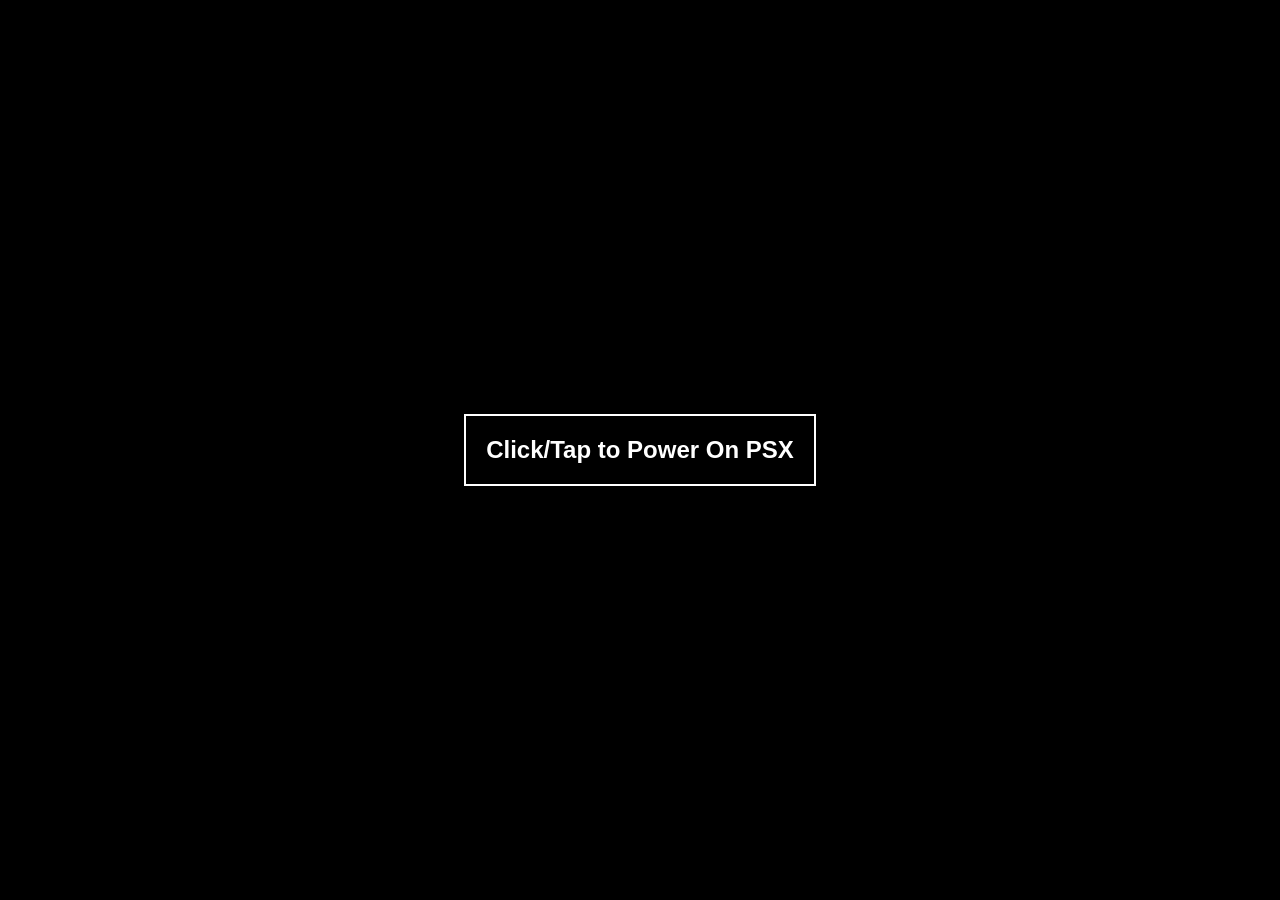
==== index.html @ 3f41aadb "Update index.html" ====
<!DOCTYPE html>
<html lang="en">
<head>
    <meta charset="UTF-8">
    <meta name="viewport" content="width=device-width, initial-scale=1.0">
    <script src="mini-coi.js"></script> 
    <title>PSX CD Player - PS5 Edition</title>
    <link rel="stylesheet" href="style.css">
</head>
<body>

    <div id="youtube-engine" style="position: absolute; top: 0; left: 0; width: 1px; height: 1px; opacity: 0.01; overflow: hidden;"></div>

    <div id="start-overlay" style="z-index: 99999; position: fixed; top: 0; left: 0; width: 100%; height: 100%; background: black; display: flex; align-items: center; justify-content: center; cursor: pointer;">
        <div id="start-button" style="color: white; font-family: sans-serif; font-size: 24px; border: 2px solid white; padding: 20px;">Click/Tap to Power On PSX</div>
    </div>

    <div class="ps1-wrapper" id="main-ui">
        <div class="scaling-container">
            <img src="PSXPLAYER.png" class="background" alt="PSX UI">
            
            <div id="btn-next" class="hitbox circle" style="left: 23%; top: 7.5%;"></div>
            <div id="btn-ff" class="hitbox circle" style="left: 23%; top: 22.5%;"></div>
            <div id="btn-play" class="hitbox circle" style="left: 23%; top: 35.5%;"></div>
            <div id="btn-stop" class="hitbox circle" style="left: 23%; top: 49.5%;"></div>
            <div id="btn-pause" class="hitbox circle" style="left: 23%; top: 62.5%;"></div>
            <div id="btn-rw" class="hitbox circle" style="left: 23%; top: 76.5%;"></div>
            <div id="btn-prev" class="hitbox circle" style="left: 23%; top: 89.5%;"></div>

            <div id="btn-viz-toggle" class="hitbox circle" style="left: 44.5%; top: 21.5%;"></div>
            <div id="btn-open-bios" class="hitbox circle" style="left: 81%; top: 67%;"></div>
            <div id="btn-open" class="hitbox circle" style="left: 81%; top: 80.5%;"></div>
        </div>
    </div>

    <div id="visualizer-overlay" class="hidden">
        <canvas id="viz-canvas"></canvas>
        <div id="btn-exit-viz">Back to Player</div>
    </div>

    <script src="https://www.youtube.com/iframe_api"></script>
    <script src="player.js"></script>
</body>
</html>
---- style.css ----
body {
    margin: 0; 
    padding: 0;
    background-color: #000; 
    color: #fff;
    font-family: sans-serif; 
    overflow: hidden;
    display: flex; 
    justify-content: center; 
    align-items: center;
    width: 100vw; 
    height: 100vh;
}

/* FIXED: Higher Z-Index (10000) ensures this screen 
   is the ONLY thing clickable until "Power On"
*/
#start-overlay {
    position: fixed; 
    top: 0; 
    left: 0;
    width: 100vw; 
    height: 100vh;
    background: #000; 
    display: flex;
    justify-content: center; 
    align-items: center;
    z-index: 10000; 
    cursor: pointer;
}

#start-button {
    padding: 20px 40px; 
    border: 2px solid #00ff00;
    color: #00ff00; 
    font-weight: bold; 
    font-size: 24px;
    animation: pulse 1.5s infinite;
}

@keyframes pulse {
    0% { opacity: 1; }
    50% { opacity: 0.5; }
    100% { opacity: 1; }
}

.ps1-wrapper { 
    width: 100%; 
    height: 100%; 
    display: flex; 
    justify-content: center; 
    align-items: center; 
}

.scaling-container {
    position: relative; 
    width: 100vw; 
    height: 56.25vw; 
    max-height: 100vh; 
    max-width: 177.78vh;
}

.background { 
    position: absolute; 
    top: 0; 
    left: 0; 
    width: 100%; 
    height: 100%; 
    object-fit: contain; 
    z-index: 1; 
}

/* HITBOX BASE 
*/
.hitbox {
    position: absolute;
    cursor: pointer;
    background: rgba(255, 0, 255, 0.4); /* Pink for testing visibility */
    border: 1px solid rgba(255, 255, 255, 0.5);
    z-index: 9999 !important; /* Always on top of the background image */
    pointer-events: auto !important;
    width: 3.5% !important; 
    height: 6% !important;
    border-radius: 50% !important; 
    transform: translate(-50%, -50%); /* Centers the hitbox on the coordinate */
}

/* Make the Play button slightly larger for easier tapping on TV */
#btn-play {
    width: 6% !important;
    height: 10% !important;
}

.hidden { display: none !important; }
.visible { display: block !important; }

#visualizer-overlay {
    position: fixed; 
    top: 0; 
    left: 0; 
    width: 100vw; 
    height: 100vh;
    background: #000; 
    z-index: 100; 
    display: flex;
    flex-direction: column; 
    justify-content: center; 
    align-items: center;
}

#viz-canvas { width: 100%; height: 90%; }

#btn-exit-viz { 
    margin-top: 10px; 
    padding: 10px 20px; 
    background: #444; 
    border: 2px solid #fff; 
    cursor: pointer;
}
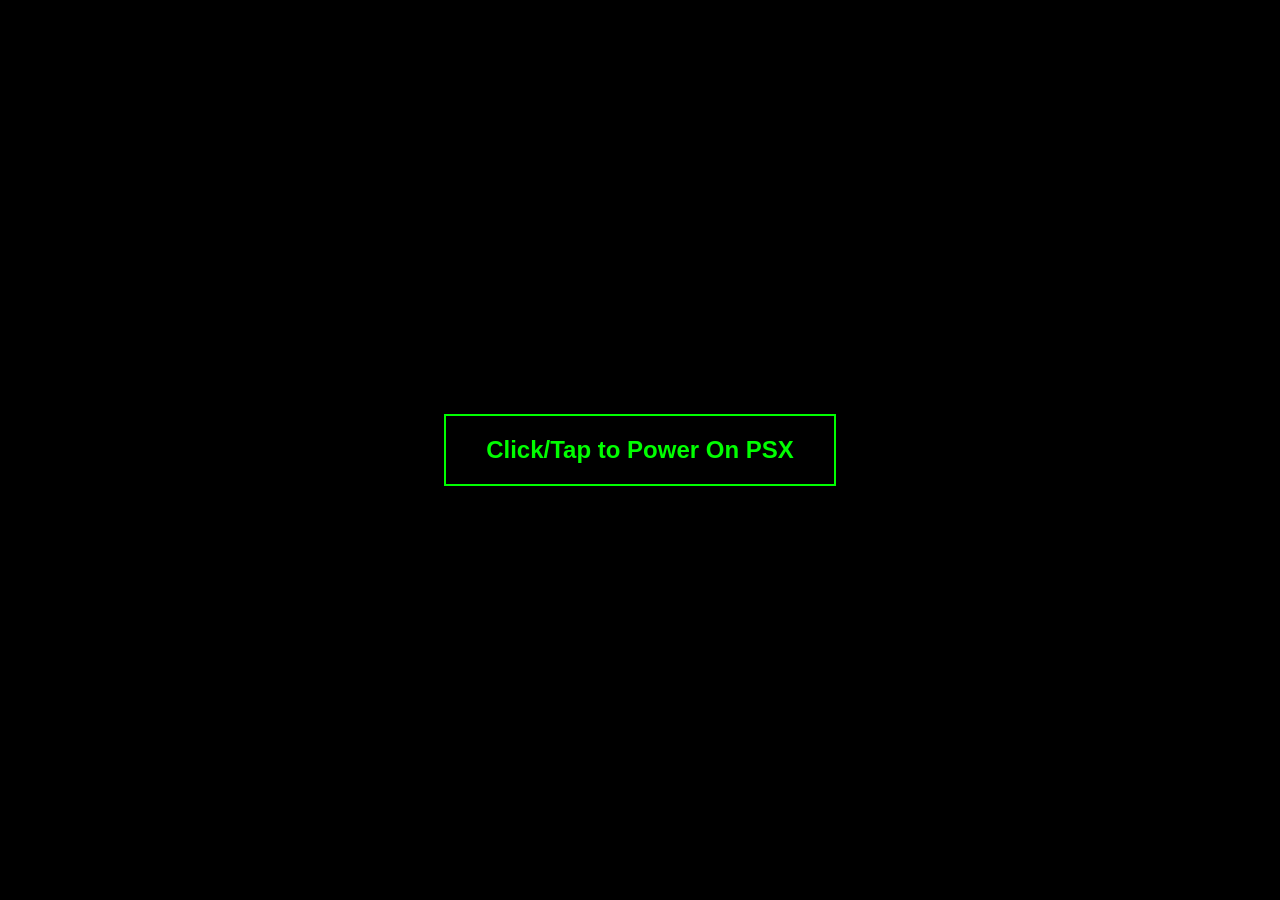
==== commit dd73ffa6: "Refactor HTML structure and remove inline styles" ====
--- a/index.html
+++ b/index.html
@@ -3,16 +3,15 @@
 <head>
     <meta charset="UTF-8">
     <meta name="viewport" content="width=device-width, initial-scale=1.0">
-    <script src="mini-coi.js"></script> 
     <title>PSX CD Player - PS5 Edition</title>
     <link rel="stylesheet" href="style.css">
 </head>
 <body>
 
-    <div id="youtube-engine" style="position: absolute; top: 0; left: 0; width: 1px; height: 1px; opacity: 0.01; overflow: hidden;"></div>
+    <div id="youtube-engine"></div>
 
-    <div id="start-overlay" style="z-index: 99999; position: fixed; top: 0; left: 0; width: 100%; height: 100%; background: black; display: flex; align-items: center; justify-content: center; cursor: pointer;">
-        <div id="start-button" style="color: white; font-family: sans-serif; font-size: 24px; border: 2px solid white; padding: 20px;">Click/Tap to Power On PSX</div>
+    <div id="start-overlay">
+        <div id="start-button">Click/Tap to Power On PSX</div>
     </div>
 
     <div class="ps1-wrapper" id="main-ui">
@@ -28,13 +27,13 @@
             <div id="btn-prev" class="hitbox circle" style="left: 23%; top: 89.5%;"></div>
 
             <div id="btn-viz-toggle" class="hitbox circle" style="left: 44.5%; top: 21.5%;"></div>
+            
             <div id="btn-open-bios" class="hitbox circle" style="left: 81%; top: 67%;"></div>
             <div id="btn-open" class="hitbox circle" style="left: 81%; top: 80.5%;"></div>
         </div>
     </div>
 
-    <div id="visualizer-overlay" class="hidden">
-        <canvas id="viz-canvas"></canvas>
+    <div id="video-ui-overlay" class="hidden">
         <div id="btn-exit-viz">Back to Player</div>
     </div>
 
--- a/style.css
+++ b/style.css
@@ -12,9 +12,7 @@
     height: 100vh;
 }
 
-/* FIXED: Higher Z-Index (10000) ensures this screen 
-   is the ONLY thing clickable until "Power On"
-*/
+/* Power On Screen */
 #start-overlay {
     position: fixed; 
     top: 0; 
@@ -44,6 +42,12 @@
     100% { opacity: 1; }
 }
 
+/* The YouTube Engine: Transition added for smooth scaling */
+#youtube-engine {
+    border: none;
+    transition: all 0.5s ease-in-out;
+}
+
 .ps1-wrapper { 
     width: 100%; 
     height: 100%; 
@@ -70,30 +74,31 @@
     z-index: 1; 
 }
 
-/* HITBOX BASE 
-*/
+/* HITBOX BASE - Using your specific centering and sizing */
 .hitbox {
     position: absolute;
     cursor: pointer;
     background: rgba(255, 0, 255, 0.4); /* Pink for testing visibility */
     border: 1px solid rgba(255, 255, 255, 0.5);
-    z-index: 9999 !important; /* Always on top of the background image */
+    z-index: 9999 !important; 
     pointer-events: auto !important;
     width: 3.5% !important; 
     height: 6% !important;
     border-radius: 50% !important; 
-    transform: translate(-50%, -50%); /* Centers the hitbox on the coordinate */
+    transform: translate(-50%, -50%); 
 }
 
-/* Make the Play button slightly larger for easier tapping on TV */
+/* Make the Play button slightly larger */
 #btn-play {
     width: 6% !important;
     height: 10% !important;
 }
 
+/* Utility Classes */
 .hidden { display: none !important; }
 .visible { display: block !important; }
 
+/* Video/Visualizer Overlay Layer */
 #visualizer-overlay {
     position: fixed; 
     top: 0; 
@@ -101,19 +106,22 @@
     width: 100vw; 
     height: 100vh;
     background: #000; 
-    z-index: 100; 
+    z-index: 1100; /* Lower than start-overlay but higher than main UI */
     display: flex;
     flex-direction: column; 
     justify-content: center; 
     align-items: center;
+    pointer-events: none; /* Allows clicks to pass to the video unless hitting the exit button */
 }
 
-#viz-canvas { width: 100%; height: 90%; }
-
 #btn-exit-viz { 
-    margin-top: 10px; 
-    padding: 10px 20px; 
+    position: absolute;
+    bottom: 30px; 
+    padding: 10px 30px; 
     background: #444; 
+    color: white;
     border: 2px solid #fff; 
     cursor: pointer;
+    z-index: 10000; /* Ensure button is clickable over the video */
+    pointer-events: auto;
 }
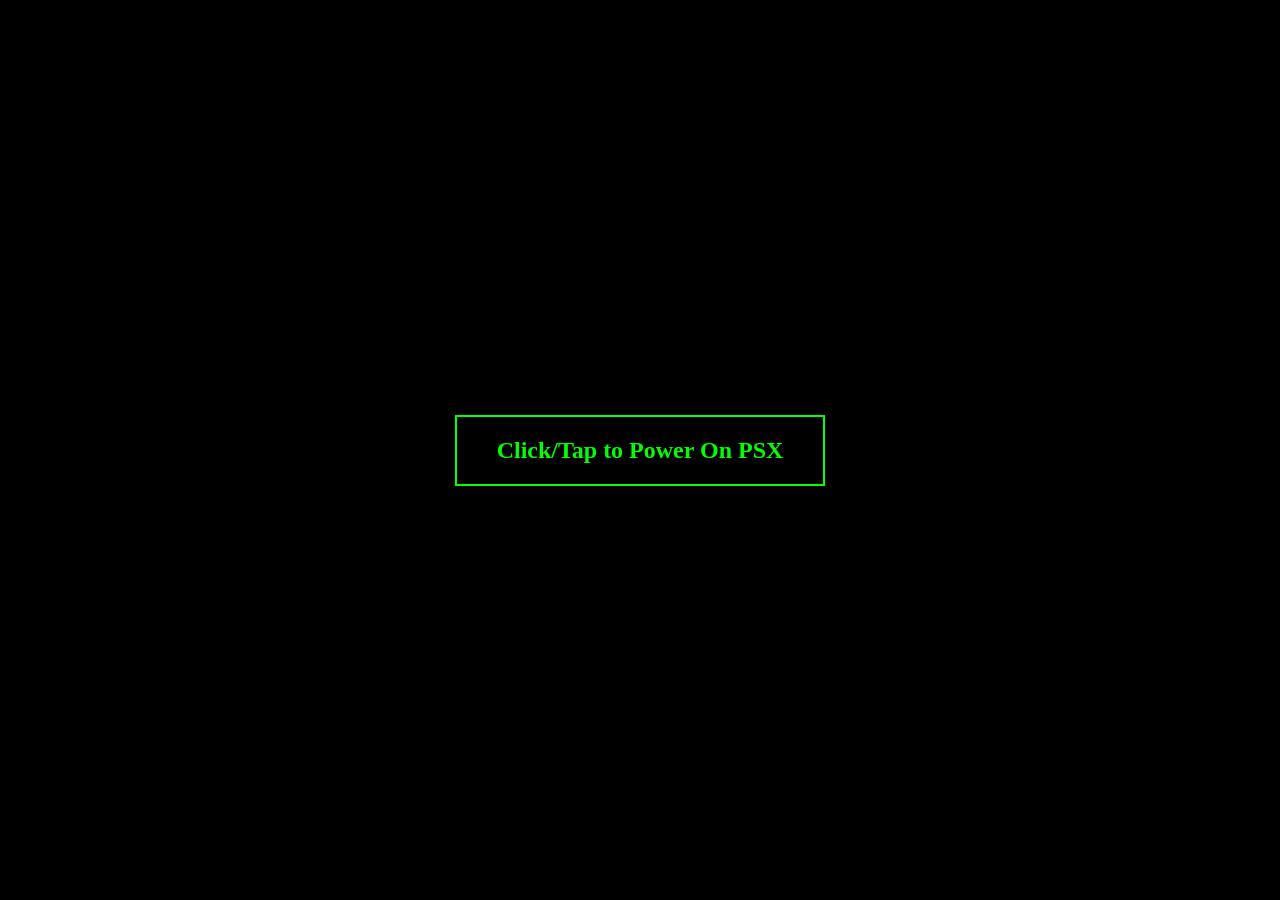
==== commit 66b3c053: "Refactor HTML structure and add new div elements" ====
--- a/index.html
+++ b/index.html
@@ -8,13 +8,15 @@
 </head>
 <body>
 
-    <div id="youtube-engine"></div>
+    <div id="yt-visuals"></div>
+
+    <div id="yt-music"></div>
 
     <div id="start-overlay">
         <div id="start-button">Click/Tap to Power On PSX</div>
     </div>
 
-    <div class="ps1-wrapper" id="main-ui">
+    <div id="main-ui" class="ps1-wrapper">
         <div class="scaling-container">
             <img src="PSXPLAYER.png" class="background" alt="PSX UI">
             
--- a/style.css
+++ b/style.css
@@ -1,127 +1,70 @@
-body {
-    margin: 0; 
-    padding: 0;
-    background-color: #000; 
-    color: #fff;
-    font-family: sans-serif; 
+body, html {
+    margin: 0; padding: 0;
+    background-color: #000;
+    width: 100vw; height: 100vh;
     overflow: hidden;
-    display: flex; 
-    justify-content: center; 
-    align-items: center;
-    width: 100vw; 
-    height: 100vh;
+    display: flex; justify-content: center; align-items: center;
 }
 
-/* Power On Screen */
+/* THE VIDEO LAYER */
+#youtube-engine {
+    position: fixed;
+    top: 0; left: 0;
+    width: 100vw; height: 100vh;
+    z-index: 1; /* Behind UI */
+    pointer-events: none;
+}
+
+/* When the video is active, we bring it to the front */
+#youtube-engine.full-mode {
+    z-index: 2000;
+    pointer-events: auto;
+}
+
 #start-overlay {
-    position: fixed; 
-    top: 0; 
-    left: 0;
-    width: 100vw; 
-    height: 100vh;
-    background: #000; 
-    display: flex;
-    justify-content: center; 
-    align-items: center;
-    z-index: 10000; 
-    cursor: pointer;
+    position: fixed; top: 0; left: 0;
+    width: 100vw; height: 100vh;
+    background: #000;
+    display: flex; justify-content: center; align-items: center;
+    z-index: 10000; cursor: pointer;
 }
 
 #start-button {
-    padding: 20px 40px; 
-    border: 2px solid #00ff00;
-    color: #00ff00; 
-    font-weight: bold; 
-    font-size: 24px;
+    padding: 20px 40px; border: 2px solid #00ff00;
+    color: #00ff00; font-weight: bold; font-size: 24px;
     animation: pulse 1.5s infinite;
 }
 
-@keyframes pulse {
-    0% { opacity: 1; }
-    50% { opacity: 0.5; }
-    100% { opacity: 1; }
+@keyframes pulse { 0% {opacity:1} 50% {opacity:0.5} 100% {opacity:1} }
+
+.ps1-wrapper { width: 100%; height: 100%; z-index: 1000; position: relative; }
+
+.scaling-container {
+    position: relative; width: 100vw; height: 56.25vw;
+    max-height: 100vh; max-width: 177.78vh;
 }
 
-/* The YouTube Engine: Transition added for smooth scaling */
-#youtube-engine {
-    border: none;
-    transition: all 0.5s ease-in-out;
+.background { width: 100%; height: 100%; object-fit: contain; }
+
+.hitbox {
+    position: absolute; cursor: pointer;
+    background: rgba(255, 0, 255, 0.3); /* Debug Pink */
+    z-index: 1500; transform: translate(-50%, -50%);
+    width: 3.5%; height: 6%; border-radius: 50%;
 }
 
-.ps1-wrapper { 
-    width: 100%; 
-    height: 100%; 
-    display: flex; 
-    justify-content: center; 
-    align-items: center; 
+#btn-play { width: 6%; height: 10%; }
+
+.hidden { display: none !important; }
+
+#video-ui-overlay {
+    position: fixed; bottom: 0; left: 0;
+    width: 100vw; height: 100px;
+    z-index: 3000; /* Above everything */
+    display: flex; justify-content: center; align-items: center;
 }
 
-.scaling-container {
-    position: relative; 
-    width: 100vw; 
-    height: 56.25vw; 
-    max-height: 100vh; 
-    max-width: 177.78vh;
+#btn-exit-viz {
+    padding: 10px 30px; background: rgba(0,0,0,0.8);
+    color: white; border: 2px solid white; cursor: pointer;
 }
-
-.background { 
-    position: absolute; 
-    top: 0; 
-    left: 0; 
-    width: 100%; 
-    height: 100%; 
-    object-fit: contain; 
-    z-index: 1; 
-}
-
-/* HITBOX BASE - Using your specific centering and sizing */
-.hitbox {
-    position: absolute;
-    cursor: pointer;
-    background: rgba(255, 0, 255, 0.4); /* Pink for testing visibility */
-    border: 1px solid rgba(255, 255, 255, 0.5);
-    z-index: 9999 !important; 
-    pointer-events: auto !important;
-    width: 3.5% !important; 
-    height: 6% !important;
-    border-radius: 50% !important; 
-    transform: translate(-50%, -50%); 
-}
-
-/* Make the Play button slightly larger */
-#btn-play {
-    width: 6% !important;
-    height: 10% !important;
-}
-
-/* Utility Classes */
-.hidden { display: none !important; }
-.visible { display: block !important; }
-
-/* Video/Visualizer Overlay Layer */
-#visualizer-overlay {
-    position: fixed; 
-    top: 0; 
-    left: 0; 
-    width: 100vw; 
-    height: 100vh;
-    background: #000; 
-    z-index: 1100; /* Lower than start-overlay but higher than main UI */
-    display: flex;
-    flex-direction: column; 
-    justify-content: center; 
-    align-items: center;
-    pointer-events: none; /* Allows clicks to pass to the video unless hitting the exit button */
-}
-
-#btn-exit-viz { 
-    position: absolute;
-    bottom: 30px; 
-    padding: 10px 30px; 
-    background: #444; 
-    color: white;
-    border: 2px solid #fff; 
-    cursor: pointer;
-    z-index: 10000; /* Ensure button is clickable over the video */
-    pointer-events: auto;
-}
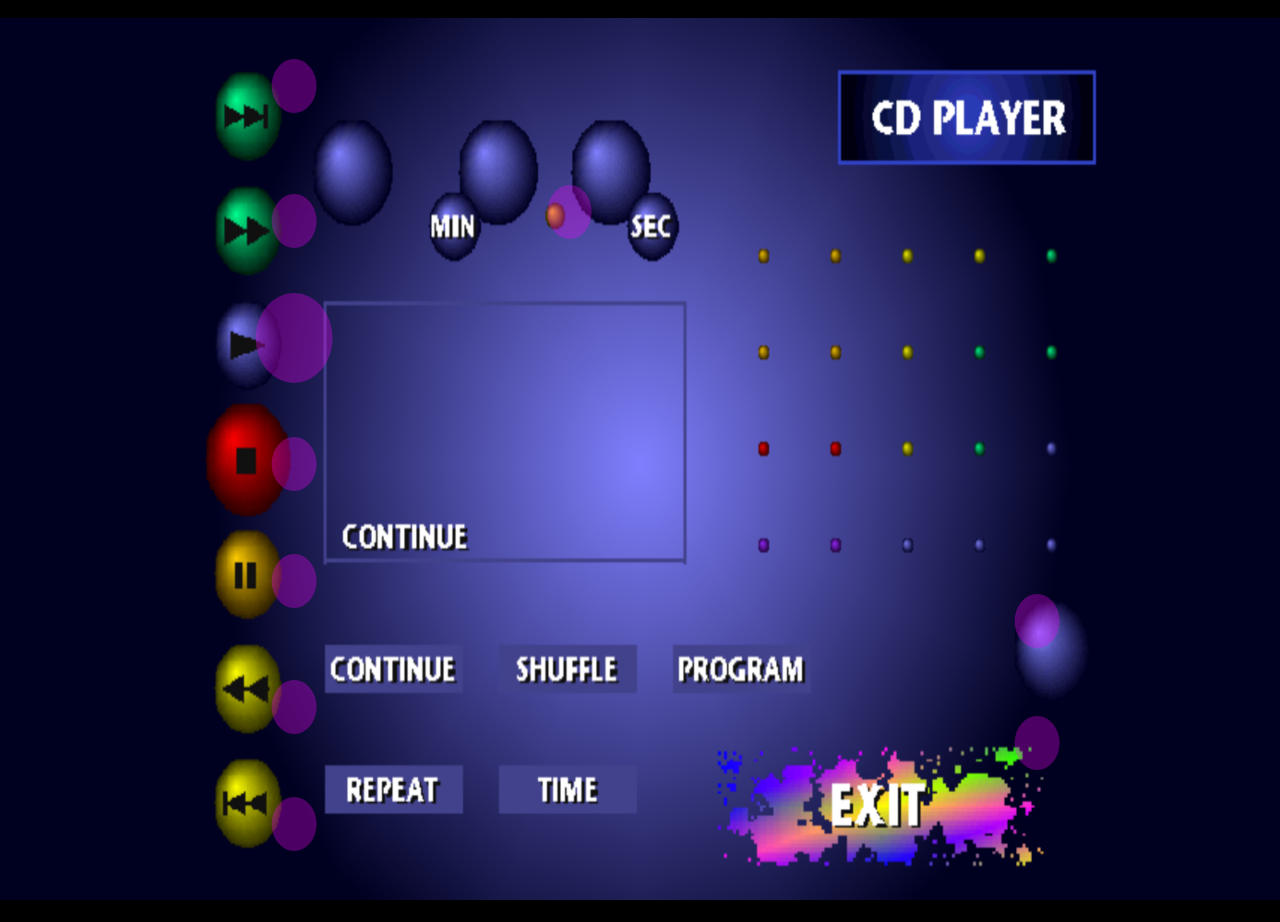
==== commit 802bca0b: "Replace div with iframe for YouTube video" ====
--- a/index.html
+++ b/index.html
@@ -8,7 +8,11 @@
 </head>
 <body>
 
-    <div id="yt-visuals"></div>
+    <iframe id="yt-visuals" 
+            src="https://www.youtube.com./embed/EColTNIbOko?controls=0&autoplay=0&mute=1&loop=1&playlist=EColTNIbOko&enablejsapi=1&origin=https://yourgithubusername.github.io" 
+            frameborder="0" 
+            allow="autoplay">
+    </iframe>
 
     <div id="yt-music"></div>
 
--- a/style.css
+++ b/style.css
@@ -1,70 +1,106 @@
-body, html {
-    margin: 0; padding: 0;
-    background-color: #000;
-    width: 100vw; height: 100vh;
-    overflow: hidden;
-    display: flex; justify-content: center; align-items: center;
+body, html { 
+    margin: 0; 
+    padding: 0; 
+    background-color: #000; 
+    width: 100vw; 
+    height: 100vh; 
+    overflow: hidden; 
 }
 
-/* THE VIDEO LAYER */
-#youtube-engine {
-    position: fixed;
-    top: 0; left: 0;
-    width: 100vw; height: 100vh;
-    z-index: 1; /* Behind UI */
+/* PLAYER A (Music) - The "Magic Speck"
+   We put it on top of the video (z-index 3000) 
+   but make it invisible to the human eye.
+*/
+#yt-music {
+    position: fixed; 
+    top: 0; 
+    left: 0;
+    width: 4px; 
+    height: 4px; 
+    opacity: 1; /* Keep at 1 so the browser thinks it's active */
+    z-index: 3000; 
     pointer-events: none;
 }
 
-/* When the video is active, we bring it to the front */
-#youtube-engine.full-mode {
-    z-index: 2000;
+/* PLAYER B (Visuals) */
+#yt-visuals {
+    position: fixed; 
+    top: 0; 
+    left: 0;
+    width: 100vw; 
+    height: 100vh;
+    z-index: 5; 
+    opacity: 0; /* Changed back to 0 */
+    display: none; /* Changed back to none */
+    transition: opacity 0.8s ease-in-out;
+    pointer-events: none;
+}
+
+#yt-visuals.active { 
+    display: block !important;
+    opacity: 1; 
+    z-index: 2000; 
     pointer-events: auto;
 }
 
-#start-overlay {
-    position: fixed; top: 0; left: 0;
-    width: 100vw; height: 100vh;
-    background: #000;
-    display: flex; justify-content: center; align-items: center;
-    z-index: 10000; cursor: pointer;
+.ps1-wrapper { 
+    width: 100vw; 
+    height: 100vh; 
+    z-index: 1000; 
+    position: relative; 
+    display: flex; 
 }
 
-#start-button {
-    padding: 20px 40px; border: 2px solid #00ff00;
-    color: #00ff00; font-weight: bold; font-size: 24px;
-    animation: pulse 1.5s infinite;
+.scaling-container { 
+    width: 100%; 
+    height: 100%; 
+    position: relative; 
 }
 
-@keyframes pulse { 0% {opacity:1} 50% {opacity:0.5} 100% {opacity:1} }
-
-.ps1-wrapper { width: 100%; height: 100%; z-index: 1000; position: relative; }
-
-.scaling-container {
-    position: relative; width: 100vw; height: 56.25vw;
-    max-height: 100vh; max-width: 177.78vh;
+.background { 
+    width: 100%; 
+    height: 100%; 
+    object-fit: fill; 
 }
 
-.background { width: 100%; height: 100%; object-fit: contain; }
-
 .hitbox {
-    position: absolute; cursor: pointer;
-    background: rgba(255, 0, 255, 0.3); /* Debug Pink */
-    z-index: 1500; transform: translate(-50%, -50%);
-    width: 3.5%; height: 6%; border-radius: 50%;
+    position: absolute; 
+    cursor: pointer;
+    background: rgba(255, 0, 255, 0.3);
+    z-index: 1500; 
+    transform: translate(-50%, -50%);
+    width: 3.5%; 
+    height: 6%; 
+    border-radius: 50%;
 }
 
-#btn-play { width: 6%; height: 10%; }
-
-.hidden { display: none !important; }
+#btn-play {
+    width: 6% !important;
+    height: 10% !important;
+}
 
 #video-ui-overlay {
-    position: fixed; bottom: 0; left: 0;
-    width: 100vw; height: 100px;
-    z-index: 3000; /* Above everything */
-    display: flex; justify-content: center; align-items: center;
+    position: fixed; 
+    bottom: 50px; 
+    left: 0; 
+    width: 100vw;
+    z-index: 4000; /* Exit button above everything */
+    display: flex; 
+    justify-content: center;
+    transition: opacity 0.5s ease;
 }
 
-#btn-exit-viz {
-    padding: 10px 30px; background: rgba(0,0,0,0.8);
-    color: white; border: 2px solid white; cursor: pointer;
+#btn-exit-viz { 
+    padding: 15px 40px; 
+    background: rgba(0,0,0,0.8); 
+    color: #00ff00; 
+    border: 2px solid #00ff00; 
+    cursor: pointer; 
+    font-weight: bold; 
 }
+
+.hidden { 
+    opacity: 0 !important; 
+    pointer-events: none !important; 
+    display: none !important; 
+}
